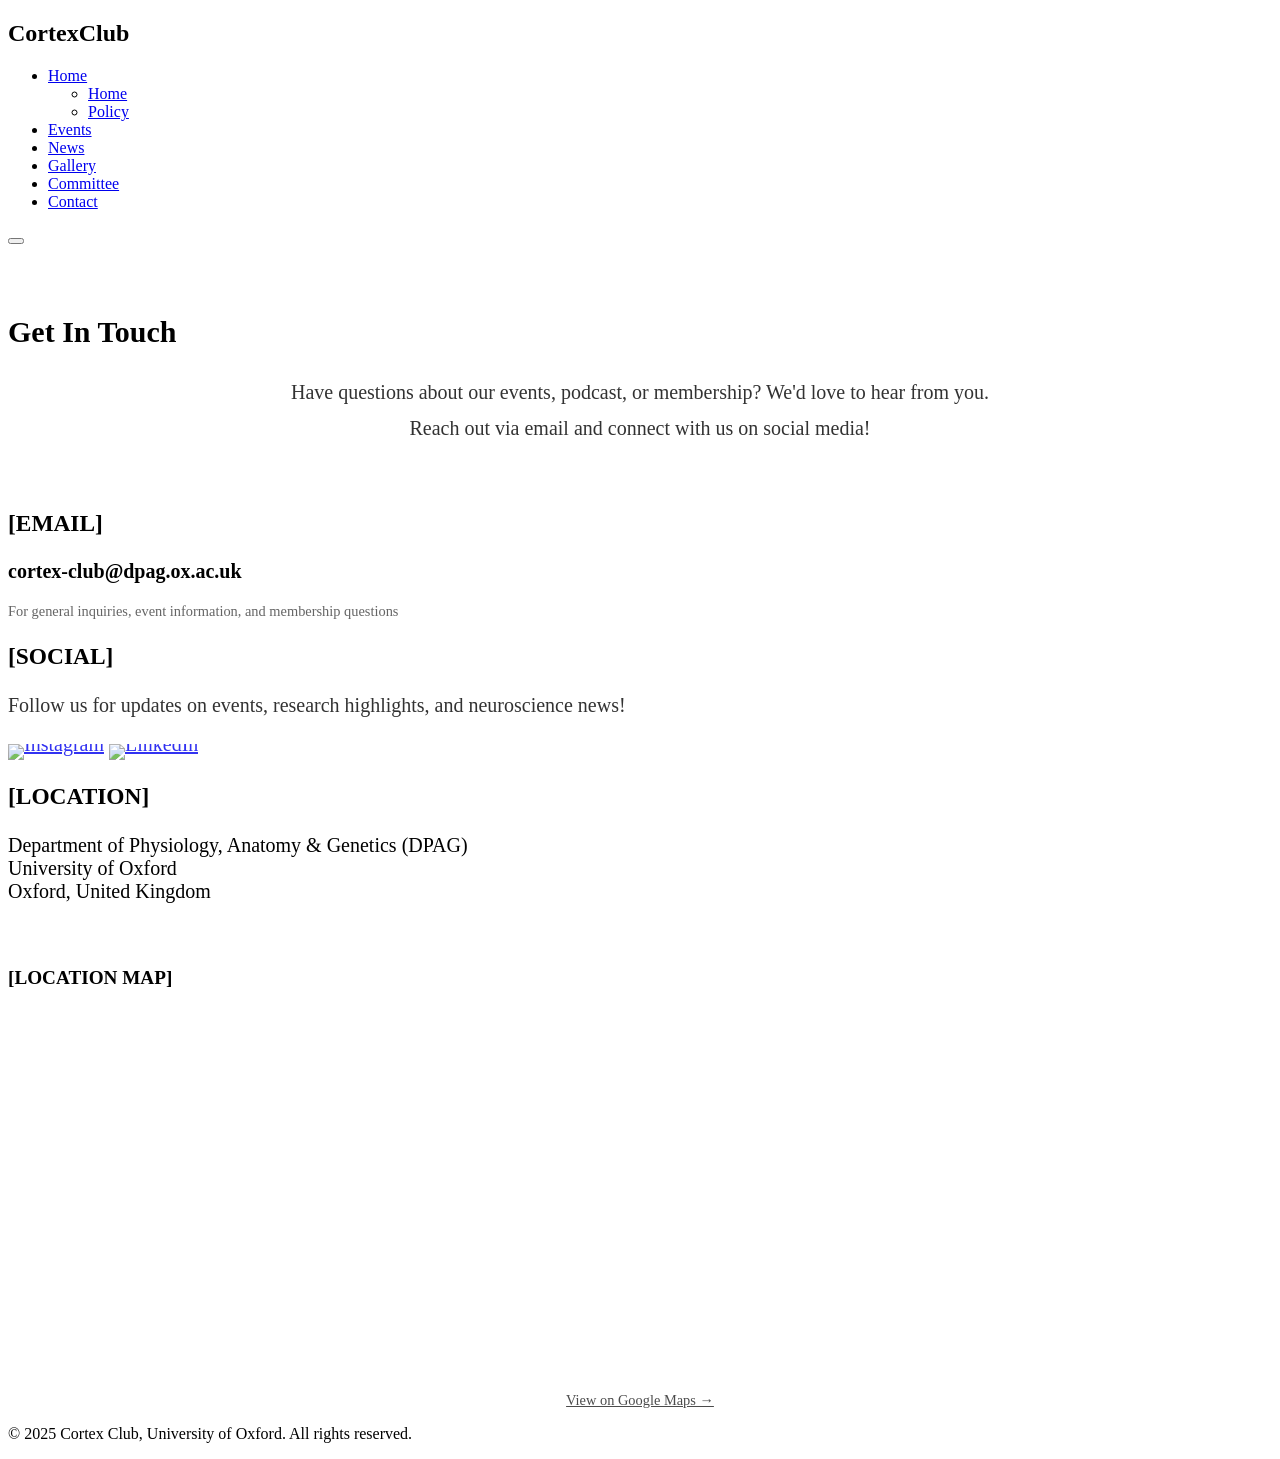
==== sections/contact.html @ c705b722 "Update contact.html Updating email" ====
<!DOCTYPE html>
<html lang="en">
<head>
    <meta charset="UTF-8">
    <meta name="viewport" content="width=device-width, initial-scale=1.0">
    <title>Contact - Cortex Club</title>
    <link rel="stylesheet" href="../style.css">
    
    <!-- Google Analytics 4 -->
    <script async src="https://www.googletagmanager.com/gtag/js?id=G-6320PL4NQF"></script>
    <script>
        window.dataLayer = window.dataLayer || [];
        function gtag(){dataLayer.push(arguments);}
        gtag('js', new Date());
        gtag('config', 'G-6320PL4NQF');
    </script>
</head>
<body>
    <nav class="navbar">
        <div class="container">
            <div class="nav-brand">
                <h1>Cortex<span class="brand-accent">Club</span></h1>
            </div>
            <ul class="nav-menu" id="navMenu">
                <li class="nav-dropdown">
                    <a href="../index.html">Home</a>
                    <ul class="nav-dropdown-menu">
                        <li><a href="../index.html">Home</a></li>
                        <li><a href="../assets/policy/OUCC%20Policy%20for%20Membership,%20Attendance,%20and%20Governance.pdf" target="_blank" rel="noopener noreferrer">Policy</a></li>
                    </ul>
                </li>
                <li><a href="events.html">Events</a></li>
                <li><a href="news.html">News</a></li>
                <li><a href="gallery.html">Gallery</a></li>
                <li><a href="committee.html">Committee</a></li>
                <li><a href="contact.html">Contact</a></li>
            </ul>
            <button class="nav-toggle" id="navToggle" aria-label="Toggle navigation">
                <span></span>
                <span></span>
                <span></span>
            </button>
        </div>
    </nav>

    <section class="section" style="margin-top: 70px; font-size: 1.25em;">
        <div class="container">
            <h2 class="section-title">Get In Touch</h2>
            <p style="text-align: center; color: var(--black); opacity: 0.8; max-width: 700px; margin: 0 auto 4rem; line-height: 1.8;">
                Have questions about our events, podcast, or membership? We'd love to hear from you. 
                Reach out via email and connect with us on social media!
            </p>
            <div class="contact-content" style="grid-template-columns: 1fr; max-width: 800px;">
                <div class="contact-info">
                    <div class="contact-item">
                        <h3>[EMAIL]</h3>
                        <p><a href="mailto:cortex-club@dpag.ox.ac.uk" style="color: var(--black); text-decoration: none; opacity: 1;"><strong>cortex-club@dpag.ox.ac.uk</strong></a></p>
                        <p style="margin-top: 0.5rem; font-size: 0.9rem; opacity: 0.6; color: var(--black);">For general inquiries, event information, and membership questions</p>
                    </div>
                    <div class="contact-item">
                        <h3>[SOCIAL]</h3>
                        <p style="margin-bottom: 1rem; opacity: 0.8; color: var(--black);">Follow us for updates on events, research highlights, and neuroscience news!</p>
                        <div class="social-links">
                            <a href="https://www.instagram.com/oxfordcortexclub/" target="_blank" rel="noopener noreferrer" aria-label="Instagram" style="display: inline-block; line-height: 0;">
                                <img src="../assets/app_logos/black-instagram-icon.svg" alt="Instagram" style="width: 43px; height: 43px; opacity: 0.8; transition: opacity 0.3s ease;" onmouseover="this.style.opacity='1'" onmouseout="this.style.opacity='0.8'">
                            </a>
                            <a href="https://www.linkedin.com/in/cortex-club-953615380/" target="_blank" rel="noopener noreferrer" aria-label="LinkedIn" style="display: inline-block; line-height: 0;">
                                <img src="../assets/app_logos/linkedin-square-icon.svg" alt="LinkedIn" style="width: 43px; height: 43px; opacity: 0.8; transition: opacity 0.3s ease;" onmouseover="this.style.opacity='1'" onmouseout="this.style.opacity='0.8'">
                            </a>
                        </div>
                    </div>
                    <div class="contact-item">
                        <h3>[LOCATION]</h3>
                        <p style="color: var(--black);">Department of Physiology, Anatomy & Genetics (DPAG)<br>University of Oxford<br>Oxford, United Kingdom</p>
                    </div>
                  
                </div>
            </div>
            
            <!-- Map Section -->
            <div class="map-container" style="margin-top: 4rem;">
                <h3 class="section-title" style="font-size: 1.2rem; margin-bottom: 2rem;">[LOCATION MAP]</h3>
                <div class="map-wrapper">
                    <iframe 
                        src="https://www.google.com/maps/embed?pb=!1m14!1m8!1m3!1d2469.541509388953!2d-1.2550276!3d51.759707!3m2!1i1024!2i768!4f13.1!3m3!1m2!1s0x4876c6a8f58f87ed%3A0xd62366c5569f0e9b!2sDepartment%20of%20Physiology%2C%20Anatomy%20%26%20Genetics%20(DPAG)%2C%20University%20of%20Oxford!5e0!3m2!1sen!2suk!4v1761736411504!5m2!1sen!2suk"
                        width="100%" 
                        height="350" 
                        style="border: 2px solid var(--black);"
                        allowfullscreen="" 
                        loading="lazy" 
                        referrerpolicy="no-referrer-when-downgrade"
                        title="Department of Physiology, Anatomy & Genetics (DPAG), University of Oxford">
                    </iframe>
                </div>
                <p style="text-align: center; margin-top: 1rem; opacity: 0.7; font-size: 0.9rem;">
                    <a href="https://maps.app.goo.gl/LnAFR9UZUQ6syPoy8" target="_blank" style="color: var(--black); text-decoration: underline;">View on Google Maps →</a>
                </p>
            </div>
        </div>
    </section>

    <footer class="footer">
        <div class="container">
            <p>&copy; 2025 Cortex Club, University of Oxford. All rights reserved.</p>
        </div>
    </footer>

    <script src="../utils/script.js"></script>
    <script src="../utils/analytics-events.js"></script>
</body>
</html>
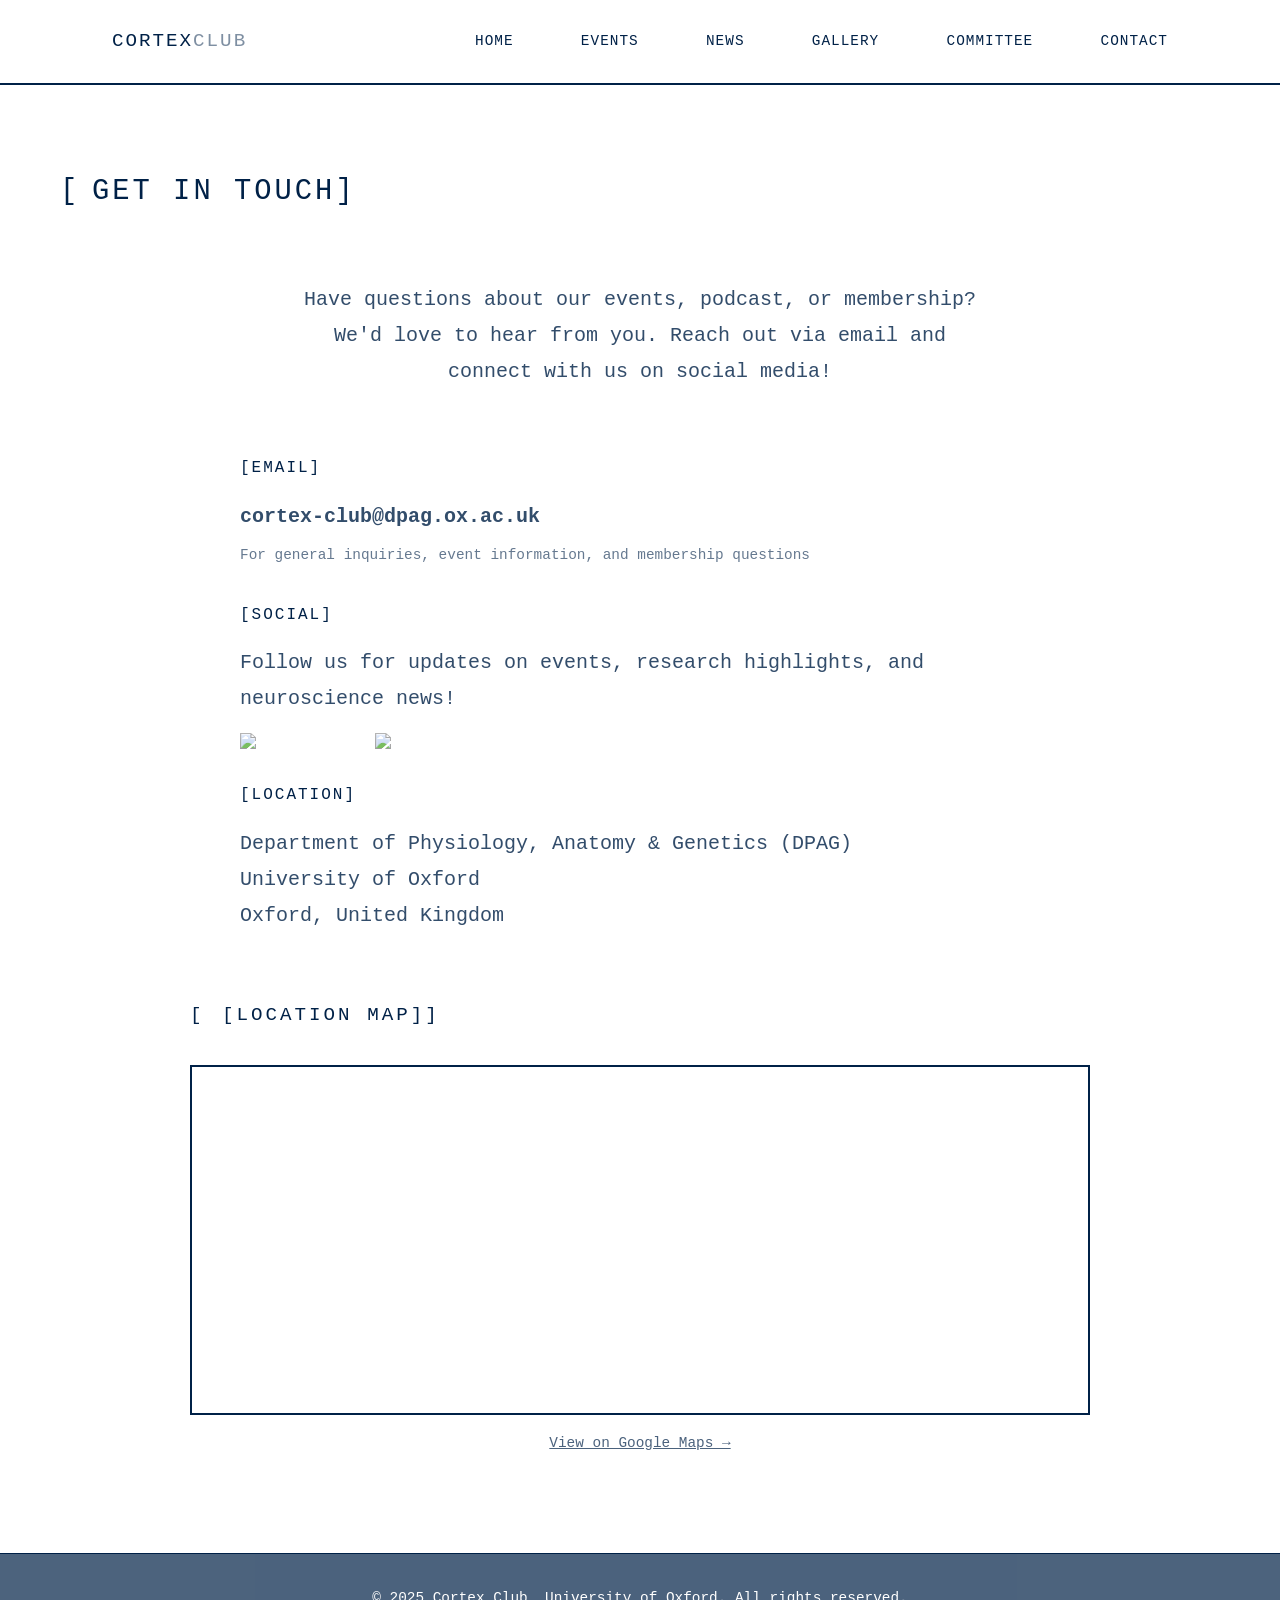
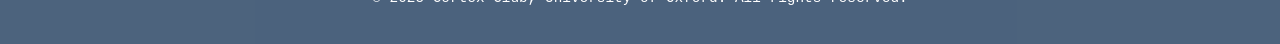
==== commit aa8743ce: "SEO basics: page titles, meta descriptions, canonical links, sitemap, robots.txt; homepage headline " ====
--- a/sections/contact.html
+++ b/sections/contact.html
@@ -3,7 +3,9 @@
 <head>
     <meta charset="UTF-8">
     <meta name="viewport" content="width=device-width, initial-scale=1.0">
-    <title>Contact - Cortex Club</title>
+    <title>Contact - Cortex Club Oxford</title>
+    <meta name="description" content="Contact Cortex Club, the University of Oxford's neuroscience society, about events, membership, the CortexCast podcast or collaborations.">
+    <link rel="canonical" href="https://www.cortexclub.com/sections/contact.html">
     <link rel="stylesheet" href="../style.css">
     
     <!-- Google Analytics 4 -->
--- a/style.css
+++ b/style.css
@@ -0,0 +1,1405 @@
+/* Reset and Base Styles */
+* {
+    margin: 0;
+    padding: 0;
+    box-sizing: border-box;
+}
+
+:root {
+    --black: #002147;
+    --white: #ffffff;
+    --grey: #808080;
+    --light-grey: #f5f5f5;
+    --transition: all 0.4s ease;
+}
+
+html {
+    scroll-behavior: smooth;
+    overflow-x: hidden;
+}
+
+body {
+    font-family: 'Courier New', Courier, monospace;
+    line-height: 1.8;
+    color: var(--black);
+    background-color: var(--white);
+    font-size: 16px;
+    overflow-x: hidden;
+    width: 100%;
+    max-width: 100vw;
+}
+
+.container {
+    max-width: 1200px;
+    margin: 0 auto;
+    padding: 0 20px;
+}
+
+/* Navigation */
+.navbar {
+    position: fixed;
+    top: 0;
+    left: 0;
+    right: 0;
+    background: var(--white);
+    border-bottom: 2px solid var(--black);
+    z-index: 1000;
+    transition: var(--transition);
+}
+
+.navbar .container {
+    display: flex;
+    justify-content: space-between;
+    align-items: center;
+    max-width: 100%;
+    margin: 0;
+    padding: 1.5rem 0;
+}
+
+.nav-brand {
+    position: static;
+    left: auto;
+    margin-left: 5%;
+    padding-left: 3rem;
+}
+
+.nav-brand h1 {
+    font-size: 1.2rem;
+    color: var(--black);
+    font-weight: normal;
+    letter-spacing: 2px;
+    text-transform: uppercase;
+}
+
+.brand-accent {
+    color: var(--black);
+    opacity: 0.5;
+}
+
+.nav-menu {
+    display: flex;
+    list-style: none;
+    gap: 3rem;
+    margin-left: auto;
+    margin-right: 5%;
+    padding-right: 3rem;
+}
+
+.nav-menu a {
+    text-decoration: none;
+    color: var(--black);
+    font-size: 0.9rem;
+    text-transform: uppercase;
+    letter-spacing: 1px;
+    transition: var(--transition);
+    position: relative;
+}
+
+.nav-menu a::before {
+    content: '> ';
+    opacity: 0;
+    transition: var(--transition);
+}
+
+.nav-menu a:hover::before {
+    opacity: 1;
+}
+
+/* Dropdown Menu */
+.nav-menu li {
+    position: relative;
+}
+
+.nav-dropdown {
+    position: relative;
+}
+
+.nav-dropdown-menu {
+    position: absolute;
+    top: 100%;
+    left: 0;
+    background: var(--white);
+    border: 2px solid var(--black);
+    list-style: none;
+    padding: 0;
+    margin: 0;
+    min-width: 150px;
+    opacity: 0;
+    visibility: hidden;
+    transform: translateY(-10px);
+    transition: var(--transition);
+    z-index: 1001;
+    margin-top: 10px;
+}
+
+.nav-dropdown:hover .nav-dropdown-menu {
+    opacity: 1;
+    visibility: visible;
+    transform: translateY(0);
+}
+
+.nav-dropdown-menu li {
+    margin: 0;
+}
+
+.nav-dropdown-menu a {
+    display: block;
+    padding: 0.75rem 1rem;
+    text-decoration: none;
+    color: var(--black);
+    font-size: 0.9rem;
+    text-transform: uppercase;
+    letter-spacing: 1px;
+    transition: var(--transition);
+    border-bottom: 1px solid var(--light-grey);
+}
+
+.nav-dropdown-menu a:last-child {
+    border-bottom: none;
+}
+
+.nav-dropdown-menu a:hover {
+    background: var(--light-grey);
+}
+
+.nav-dropdown-menu a::before {
+    content: '> ';
+    opacity: 0;
+    transition: var(--transition);
+}
+
+.nav-dropdown-menu a:hover::before {
+    opacity: 1;
+}
+
+.nav-toggle {
+    display: none;
+    flex-direction: column;
+    background: none;
+    border: none;
+    cursor: pointer;
+    gap: 5px;
+}
+
+.nav-toggle span {
+    width: 25px;
+    height: 2px;
+    background: var(--black);
+    transition: var(--transition);
+}
+
+/* Hero Section */
+.hero {
+    position: relative;
+    height: 90vh;
+    min-height: 600px;
+    background: var(--black);
+    color: var(--white);
+    display: flex;
+    align-items: center;
+    justify-content: center;
+    margin-top: 70px;
+    border-bottom: 2px solid var(--black);
+}
+
+.hero-content {
+    text-align: left;
+    padding: 3rem;
+    max-width: 800px;
+    position: relative;
+    z-index: 10;
+    margin-right: auto;
+    margin-left: 5%;
+}
+
+#hero-canvas {
+    position: absolute;
+    top: 0;
+    left: 0;
+    width: 100%;
+    height: 100%;
+    z-index: 1;
+    pointer-events: none;
+}
+
+.hero-content::before {
+    content: '>>>';
+    position: absolute;
+    left: -60px;
+    top: 0;
+    color: var(--white);
+    opacity: 0.3;
+    font-size: 1.5rem;
+}
+
+.hero-title {
+    font-size: 4rem;
+    font-weight: normal;
+    margin-bottom: 2rem;
+    line-height: 1.3;
+    letter-spacing: 3px;
+    text-transform: uppercase;
+}
+
+.hero-subtitle {
+    font-size: 1.2rem;
+    margin-bottom: 3rem;
+    opacity: 0.8;
+    line-height: 2;
+    letter-spacing: 1px;
+}
+
+/* Homepage headline: the text is in index.html for search engines; typewriter.js
+   hides it, then types it out. If the script doesn't run, it appears after 3s. */
+.js .hero-title,
+.js .hero-subtitle {
+    visibility: hidden;
+    animation: hero-reveal 0s 3s forwards;
+}
+
+@keyframes hero-reveal {
+    to { visibility: visible; }
+}
+
+.hero-buttons {
+    display: flex;
+    gap: 2rem;
+}
+
+/* Buttons */
+.btn {
+    padding: 1rem 2.5rem;
+    text-decoration: none;
+    font-weight: normal;
+    transition: var(--transition);
+    display: inline-block;
+    border: 2px solid var(--white);
+    text-transform: uppercase;
+    letter-spacing: 2px;
+    font-size: 0.9rem;
+}
+
+.btn-primary {
+    background: var(--white);
+    color: var(--black);
+}
+
+.btn-primary:hover {
+    background: var(--black);
+    color: var(--white);
+}
+
+.btn-secondary {
+    background: transparent;
+    color: var(--white);
+    border-color: var(--white);
+}
+
+.btn-secondary:hover {
+    background: var(--white);
+    color: var(--black);
+}
+
+/* Sections */
+.section {
+    padding: 6rem 0;
+    border-bottom: 1px solid var(--black);
+}
+
+.section-dark {
+    background: var(--black);
+    color: var(--white);
+}
+
+.section-title {
+    font-size: 1.8rem;
+    text-align: left;
+    margin-bottom: 4rem;
+    color: var(--black);
+    font-weight: normal;
+    letter-spacing: 3px;
+    text-transform: uppercase;
+    position: relative;
+    padding-left: 2rem;
+}
+
+.section-title::before {
+    content: '[';
+    position: absolute;
+    left: 0;
+}
+
+.section-title::after {
+    content: ']';
+}
+
+.section-dark .section-title {
+    color: var(--white);
+}
+
+/* About Section */
+.about-content {
+    max-width: 900px;
+    margin: 0 auto;
+}
+
+.lead {
+    font-size: 1.1rem;
+    color: var(--black);
+    margin-bottom: 2rem;
+    line-height: 2;
+}
+
+.about-text p {
+    margin-bottom: 2rem;
+    color: var(--black);
+    line-height: 2.2;
+}
+
+.features {
+    display: grid;
+    grid-template-columns: repeat(auto-fit, minmax(200px, 1fr));
+    gap: 1.5rem;
+    margin-top: 3rem;
+}
+
+.feature {
+    text-align: left;
+    padding: 2.5rem;
+    background: var(--white);
+    border: 2px solid var(--black);
+    transition: var(--transition);
+    position: relative;
+}
+
+.feature::before {
+    content: '> ';
+    position: absolute;
+    left: 1.5rem;
+    top: 1.5rem;
+    opacity: 0.3;
+    font-size: 1.2rem;
+}
+
+.feature:hover {
+    border-color: var(--grey);
+}
+
+.feature-icon {
+    font-size: 2rem;
+    margin-bottom: 1rem;
+    opacity: 0.5;
+}
+
+.feature h3 {
+    font-size: 0.9rem;
+    margin-bottom: 0.75rem;
+    color: var(--black);
+    text-transform: uppercase;
+    letter-spacing: 2px;
+}
+
+.feature p {
+    color: var(--black);
+    font-size: 0.95rem;
+    line-height: 1.8;
+}
+
+/* Events Section */
+.events-grid {
+    display: grid;
+    grid-template-columns: repeat(auto-fit, minmax(280px, 1fr));
+    gap: 2rem;
+}
+
+.event-card {
+    background: transparent;
+    border: 2px solid var(--black);
+    padding: 2.5rem;
+    transition: var(--transition);
+    position: relative;
+}
+
+.event-card::before {
+    content: '>>';
+    position: absolute;
+    left: 2.5rem;
+    top: 2.5rem;
+    opacity: 0.3;
+    font-size: 1.2rem;
+}
+
+.event-card:hover {
+    border-color: var(--grey);
+}
+
+.event-date {
+    display: flex;
+    flex-direction: column;
+    align-items: flex-start;
+    margin-bottom: 2rem;
+    font-weight: normal;
+    letter-spacing: 2px;
+}
+
+.date-day {
+    font-size: 3rem;
+    line-height: 1;
+    color: var(--black);
+}
+
+.date-month {
+    font-size: 0.9rem;
+    text-transform: uppercase;
+    color: var(--black);
+    opacity: 0.7;
+    margin-top: 0.5rem;
+}
+
+.date-year {
+    font-size: 0.8rem;
+    text-transform: uppercase;
+    color: var(--black);
+    opacity: 0.5;
+    margin-top: 0.3rem;
+    letter-spacing: 1px;
+}
+
+.event-card h3 {
+    font-size: 1.2rem;
+    margin-bottom: 1.5rem;
+    font-weight: normal;
+    letter-spacing: 1px;
+    color: var(--black);
+}
+
+.event-card p {
+    color: var(--black);
+    margin-bottom: 1.5rem;
+    line-height: 1.8;
+    opacity: 0.8;
+}
+
+.event-link {
+    color: var(--black);
+    text-decoration: none;
+    font-weight: normal;
+    display: inline-block;
+    transition: var(--transition);
+    text-transform: uppercase;
+    letter-spacing: 1px;
+    font-size: 0.9rem;
+}
+
+.event-link:hover {
+    opacity: 0.5;
+}
+
+.event-link::after {
+    content: ' >>';
+}
+
+/* Event cards in dark sections */
+.section-dark .event-card {
+    border: 2px solid var(--white);
+}
+
+.section-dark .date-day,
+.section-dark .date-month,
+.section-dark .date-year {
+    color: var(--white);
+}
+
+.section-dark .event-card h3,
+.section-dark .event-card p,
+.section-dark .event-link {
+    color: var(--white);
+}
+
+/* Committee Section */
+.committee-grid {
+    display: grid;
+    grid-template-columns: repeat(auto-fit, minmax(280px, 1fr));
+    gap: 2.5rem;
+    max-width: 1200px;
+    margin: 0 auto;
+}
+
+.committee-card {
+    background: var(--white);
+    border: 2px solid var(--black);
+    transition: var(--transition);
+    position: relative;
+    display: flex;
+    flex-direction: column;
+    aspect-ratio: 5 / 8;
+    overflow: hidden;
+}
+
+.committee-card:hover {
+    border-color: var(--grey);
+    transform: translateY(-5px);
+}
+
+.committee-portrait {
+    width: 100%;
+    flex: 0 0 70%;
+    min-height: 0;
+    object-fit: cover;
+    object-position: center 25%;
+    display: block;
+}
+
+.committee-info {
+    padding: 1.5rem 1.5rem 4rem 1.5rem;
+    display: flex;
+    flex-direction: column;
+    flex: 1;
+    justify-content: flex-start;
+}
+
+.committee-card h3 {
+    font-size: 0.9rem;
+    margin-bottom: 0.75rem;
+    color: var(--black);
+    text-transform: uppercase;
+    letter-spacing: 2px;
+    font-weight: normal;
+    opacity: 0.7;
+}
+
+.committee-name {
+    font-size: 1.3rem;
+    margin-bottom: 0.75rem;
+    color: var(--black);
+    font-weight: normal;
+    letter-spacing: 1px;
+}
+
+.committee-bio {
+    color: var(--black);
+    line-height: 1.8;
+    font-size: 0.95rem;
+    margin: 0;
+}
+
+/* Research Section */
+.research-grid {
+    display: grid;
+    grid-template-columns: repeat(auto-fit, minmax(300px, 1fr));
+    gap: 2rem;
+}
+
+.research-card {
+    background: var(--white);
+    padding: 2.5rem;
+    border: 2px solid var(--black);
+    transition: var(--transition);
+    position: relative;
+}
+
+.research-card:hover {
+    border-color: var(--grey);
+}
+
+.research-number {
+    font-size: 3rem;
+    font-weight: normal;
+    color: var(--black);
+    opacity: 0.2;
+    position: absolute;
+    top: 1.5rem;
+    right: 1.5rem;
+    font-family: monospace;
+}
+
+.research-card h3 {
+    font-size: 1.2rem;
+    margin-bottom: 1rem;
+    color: var(--black);
+    text-transform: uppercase;
+    letter-spacing: 1px;
+    font-weight: normal;
+}
+
+.research-card p {
+    color: var(--black);
+    line-height: 1.8;
+}
+
+/* Contact Section */
+.contact-content {
+    display: grid;
+    grid-template-columns: 1fr 1fr;
+    gap: 3rem;
+    max-width: 1000px;
+    margin: 0 auto;
+}
+
+.contact-info {
+    display: flex;
+    flex-direction: column;
+    gap: 2rem;
+}
+
+.contact-item h3 {
+    font-size: 1rem;
+    margin-bottom: 1rem;
+    text-transform: uppercase;
+    letter-spacing: 2px;
+    font-weight: normal;
+}
+
+.contact-item p {
+    color: var(--white);
+    line-height: 1.8;
+    opacity: 0.8;
+}
+
+.social-links {
+    display: flex;
+    gap: 2rem;
+    margin-top: 1rem;
+}
+
+.social-links a {
+    color: var(--white);
+    text-decoration: none;
+    transition: var(--transition);
+    text-transform: uppercase;
+    letter-spacing: 1px;
+    font-size: 0.9rem;
+}
+
+.social-links a:hover {
+    opacity: 0.5;
+}
+
+.contact-form {
+    display: flex;
+    flex-direction: column;
+    gap: 1.5rem;
+}
+
+.form-group input,
+.form-group textarea {
+    width: 100%;
+    padding: 1rem;
+    border: 2px solid var(--white);
+    background: transparent;
+    color: var(--white);
+    font-family: monospace;
+    font-size: 0.95rem;
+    transition: var(--transition);
+}
+
+.form-group input::placeholder,
+.form-group textarea::placeholder {
+    color: var(--white);
+    opacity: 0.5;
+}
+
+.form-group input:focus,
+.form-group textarea:focus {
+    outline: none;
+    border-color: var(--grey);
+}
+
+/* Sponsors Section */
+#sponsors-section {
+    overflow-x: hidden;
+    width: 100%;
+    max-width: 100%;
+}
+
+#sponsors-list {
+    width: 100%;
+    margin: 0;
+    padding: 0;
+    overflow-x: hidden;
+}
+
+/* Each tier is a full-width horizontal band - edge to edge */
+.sponsor-tier-group {
+    width: 100%;
+    max-width: 100%;
+    padding: 80px 0;
+    display: flex;
+    flex-direction: column;
+    align-items: center;
+    box-sizing: border-box;
+    overflow-x: hidden;
+}
+
+/* Content wrapper inside tier group - matches .container width */
+.sponsor-tier-group > .sponsor-grid {
+    width: 100%;
+    max-width: 1200px;
+    margin-left: auto;
+    margin-right: auto;
+    padding-left: calc(20px + 2rem);
+    padding-right: 20px;
+    box-sizing: border-box;
+}
+
+/* Remove tier titles - badges on cards instead */
+.sponsor-tier-title {
+    display: none;
+}
+
+/* All tiers use same grid - 3 per row */
+.sponsor-tier-group > .sponsor-grid {
+    display: grid;
+    grid-template-columns: repeat(3, 1fr);
+    gap: 2rem;
+    width: 100%;
+    max-width: 100%;
+    box-sizing: border-box;
+}
+
+/* Card-based sponsor item */
+.sponsor-item {
+    position: relative;
+    background: var(--white);
+    border: 2px solid var(--black);
+    border-radius: 8px;
+    padding: 1.5rem;
+    width: 100%;
+    aspect-ratio: 4 / 3;
+    display: flex;
+    align-items: center;
+    justify-content: center;
+    transition: transform 0.3s ease, box-shadow 0.3s ease;
+    box-sizing: border-box;
+}
+
+.sponsor-item:hover {
+    transform: translateY(-4px);
+    box-shadow: 0 8px 24px rgba(0, 33, 71, 0.2);
+}
+
+/* Tier badge in top left */
+.sponsor-tier-badge {
+    position: absolute;
+    top: 1rem;
+    left: 1rem;
+    font-size: 0.75rem;
+    font-weight: bold;
+    text-transform: uppercase;
+    letter-spacing: 2px;
+    color: var(--black);
+    padding: 0.4rem 0.8rem;
+    border-radius: 4px;
+    background: var(--white);
+    border: 1px solid var(--black);
+    transition: background 0.3s ease, color 0.3s ease, border-color 0.3s ease;
+    z-index: 10;
+}
+
+/* Gold badge - metallic with texture */
+.sponsor-gold:hover .sponsor-tier-badge {
+    background: linear-gradient(135deg, #f4d03f 0%, #d4af37 50%, #b8860b 100%);
+    color: var(--white);
+    border-color: #d4af37;
+}
+
+.sponsor-gold:hover .sponsor-tier-badge::after {
+    content: "";
+    position: absolute;
+    inset: 0;
+    background:
+        repeating-linear-gradient(
+            90deg,
+            rgba(255,255,255,0.08) 0px,
+            rgba(255,255,255,0.0) 2px,
+            rgba(0,0,0,0.06) 4px
+        );
+    opacity: 0.35;
+    border-radius: inherit;
+    pointer-events: none;
+}
+
+/* Silver badge - metallic with texture */
+.sponsor-silver:hover .sponsor-tier-badge {
+    background: linear-gradient(135deg, #e8e8e8 0%, #c0c0c0 50%, #a8a8a8 100%);
+    color: var(--black);
+    border-color: #c0c0c0;
+}
+
+.sponsor-silver:hover .sponsor-tier-badge::after {
+    content: "";
+    position: absolute;
+    inset: 0;
+    background:
+        repeating-linear-gradient(
+            90deg,
+            rgba(255,255,255,0.12) 0px,
+            rgba(255,255,255,0.0) 2px,
+            rgba(0,0,0,0.04) 4px
+        );
+    opacity: 0.4;
+    border-radius: inherit;
+    pointer-events: none;
+}
+
+/* Bronze badge - metallic with texture */
+.sponsor-bronze:hover .sponsor-tier-badge {
+    background: linear-gradient(135deg, #cd7f32 0%, #b87333 50%, #8b4513 100%);
+    color: var(--white);
+    border-color: #cd7f32;
+}
+
+.sponsor-bronze:hover .sponsor-tier-badge::after {
+    content: "";
+    position: absolute;
+    inset: 0;
+    background:
+        repeating-linear-gradient(
+            90deg,
+            rgba(255,255,255,0.06) 0px,
+            rgba(255,255,255,0.0) 2px,
+            rgba(0,0,0,0.08) 4px
+        );
+    opacity: 0.3;
+    border-radius: inherit;
+    pointer-events: none;
+}
+
+/* Logo wrapper - uniform card with fixed aspect ratio */
+.sponsor-logo-wrapper {
+    width: 100%;
+    height: 100%;
+    display: flex;
+    align-items: center;
+    justify-content: center;
+    padding: 1rem;
+    box-sizing: border-box;
+}
+
+/* Logo images - grayscale by default, color on hover */
+.sponsor-logo-wrapper img {
+    max-width: 100%;
+    max-height: 100%;
+    width: auto;
+    height: auto;
+    object-fit: contain;
+    display: block;
+    filter: grayscale(100%) brightness(0.9);
+    transition: filter 0.4s ease;
+}
+
+.sponsor-item:hover .sponsor-logo-wrapper img {
+    filter: grayscale(0%) brightness(1);
+}
+
+/* Responsive adjustments */
+@media (max-width: 1024px) {
+    .sponsor-tier-group > .sponsor-grid {
+        grid-template-columns: repeat(3, 1fr);
+    }
+}
+
+@media (max-width: 768px) {
+    .sponsor-tier-group > .sponsor-grid {
+        grid-template-columns: repeat(2, 1fr);
+    }
+    
+    .sponsor-item {
+        aspect-ratio: 3 / 2;
+    }
+}
+
+@media (max-width: 480px) {
+    .sponsor-tier-group > .sponsor-grid {
+        grid-template-columns: 1fr;
+    }
+    
+    .sponsor-item {
+        padding: 1.5rem;
+    }
+    
+    .sponsor-tier-badge {
+        font-size: 0.65rem;
+        padding: 0.3rem 0.6rem;
+    }
+}
+
+.footer {
+    background: var(--black);
+    padding: 2rem 0;
+    text-align: center;
+    color: var(--white);
+    opacity: 0.7;
+    font-size: 0.9rem;
+}
+
+/* Responsive Design */
+@media (max-width: 768px) {
+    .nav-menu {
+        position: fixed;
+        left: -100%;
+        top: 70px;
+        flex-direction: column;
+        background: white;
+        width: 100%;
+        text-align: center;
+        transition: 0.3s;
+        box-shadow: 0 10px 27px rgba(0, 0, 0, 0.05);
+        padding: 2rem 0;
+    }
+
+    .nav-menu.active {
+        left: 0;
+    }
+
+    .nav-dropdown-menu {
+        position: static;
+        opacity: 1;
+        visibility: visible;
+        transform: none;
+        border: none;
+        margin-top: 0;
+        padding-left: 1rem;
+        display: none;
+    }
+
+    .nav-dropdown.active .nav-dropdown-menu {
+        display: block;
+    }
+
+    .nav-toggle {
+        display: flex;
+    }
+
+    .nav-toggle.active span:nth-child(1) {
+        transform: rotate(45deg) translate(5px, 5px);
+    }
+
+    .nav-toggle.active span:nth-child(2) {
+        opacity: 0;
+    }
+
+    .nav-toggle.active span:nth-child(3) {
+        transform: rotate(-45deg) translate(7px, -6px);
+    }
+
+    .hero-title {
+        font-size: 3rem;
+    }
+
+    .hero-subtitle {
+        font-size: 1.425rem;
+    }
+
+    .hero-buttons {
+        flex-direction: column;
+        gap: 1rem;
+    }
+
+    .section-title {
+        font-size: 1.5rem;
+    }
+
+    .features {
+        grid-template-columns: 1fr;
+    }
+
+    .events-grid {
+        grid-template-columns: 1fr;
+    }
+
+    .research-grid {
+        grid-template-columns: 1fr;
+    }
+
+    .committee-grid {
+        grid-template-columns: 1fr;
+    }
+
+    .news-grid {
+        grid-template-columns: 1fr;
+    }
+    
+    .gallery-grid {
+        grid-template-columns: repeat(2, 1fr);
+    }
+
+    .contact-content {
+        grid-template-columns: 1fr;
+    }
+
+    .research-number {
+        font-size: 2rem;
+        top: 1rem;
+        right: 1rem;
+    }
+
+    .container {
+        padding: 0 15px;
+    }
+}
+
+@media (max-width: 480px) {
+    .gallery-grid {
+        grid-template-columns: 1fr;
+    }
+    
+    .hero {
+        min-height: 500px;
+    }
+
+    .hero-title {
+        font-size: 2.25rem;
+    }
+
+    .hero-subtitle {
+        font-size: 1.275rem;
+    }
+
+    .btn {
+        padding: 0.75rem 1.5rem;
+        font-size: 0.85rem;
+    }
+
+    .section {
+        padding: 3rem 0;
+    }
+
+    .event-card,
+    .research-card {
+        padding: 1.5rem;
+    }
+}
+
+/* Explore Section (Homepage) */
+.explore-grid {
+    display: grid;
+    grid-template-columns: repeat(auto-fit, minmax(280px, 1fr));
+    gap: 2rem;
+    grid-auto-flow: row;
+}
+
+.explore-card {
+    background: var(--white);
+    padding: 2.5rem;
+    border: 2px solid var(--black);
+    transition: var(--transition);
+    display: block;
+    text-decoration: none;
+    color: var(--black);
+    position: relative;
+}
+
+.explore-card::before {
+    content: '>';
+    position: absolute;
+    left: 1rem;
+    top: 2rem;
+    opacity: 0;
+    font-size: 2rem;
+    transition: var(--transition);
+}
+
+.explore-card:hover::before {
+    opacity: 0.2;
+}
+
+.explore-card:hover {
+    border-color: var(--grey);
+}
+
+.explore-card h3 {
+    font-size: 0.9rem;
+    margin-bottom: 1.5rem;
+    color: var(--black);
+    text-transform: uppercase;
+    letter-spacing: 2px;
+    font-weight: normal;
+    opacity: 0.7;
+}
+
+.explore-card p {
+    color: var(--black);
+    line-height: 1.8;
+    font-size: 0.95rem;
+    margin-bottom: 1rem;
+}
+
+.explore-link {
+    color: var(--black);
+    font-size: 1.5rem;
+    font-weight: normal;
+    display: inline-block;
+    transition: var(--transition);
+}
+
+.explore-card:hover .explore-link {
+    transform: translateX(5px);
+}
+
+/* News Section */
+.news-grid {
+    display: grid;
+    grid-template-columns: repeat(auto-fit, minmax(300px, 1fr));
+    gap: 2rem;
+}
+
+/* Gallery Section */
+.gallery-filters {
+    display: flex;
+    justify-content: center;
+    gap: 1rem;
+    margin-bottom: 3rem;
+    flex-wrap: wrap;
+}
+
+.gallery-filter-btn {
+    padding: 0.75rem 2rem;
+    background: transparent;
+    border: 2px solid var(--black);
+    color: var(--black);
+    font-family: monospace;
+    font-size: 0.9rem;
+    text-transform: uppercase;
+    letter-spacing: 2px;
+    cursor: pointer;
+    transition: var(--transition);
+    font-weight: normal;
+}
+
+.gallery-filter-btn:hover {
+    background: var(--black);
+    color: var(--white);
+    border-color: var(--black);
+}
+
+.gallery-filter-btn.active {
+    background: var(--black);
+    color: var(--white);
+    border-color: var(--black);
+}
+
+.gallery-grid {
+    display: grid;
+    grid-template-columns: repeat(3, 1fr);
+    gap: 2rem;
+    width: 100%;
+    max-width: 100%;
+    box-sizing: border-box;
+}
+
+.gallery-item {
+    position: relative;
+    overflow: hidden;
+    border: 2px solid var(--black);
+    transition: var(--transition);
+    aspect-ratio: 4 / 3;
+    background: var(--black);
+    width: 100%;
+    max-width: 100%;
+    box-sizing: border-box;
+}
+
+.gallery-item:hover {
+    border-color: var(--grey);
+    transform: translateY(-5px);
+    box-shadow: 0 10px 30px rgba(0, 0, 0, 0.2);
+}
+
+.gallery-image-wrapper {
+    position: relative;
+    width: 100%;
+    height: 100%;
+    overflow: hidden;
+}
+
+.gallery-image {
+    width: 100%;
+    height: 100%;
+    object-fit: cover;
+    transition: filter 0.3s ease, opacity 0.3s ease;
+    display: block;
+    max-width: 100%;
+}
+
+.gallery-item:hover .gallery-image {
+    filter: brightness(0.4);
+    opacity: 0.7;
+}
+
+.gallery-overlay {
+    position: absolute;
+    top: 0;
+    left: 0;
+    width: 100%;
+    height: 100%;
+    display: flex;
+    align-items: center;
+    justify-content: center;
+    padding: 2rem;
+    opacity: 0;
+    transition: opacity 0.3s ease;
+    pointer-events: none;
+}
+
+.gallery-item:hover .gallery-overlay {
+    opacity: 1;
+}
+
+.gallery-info {
+    color: var(--white);
+    text-align: center;
+}
+
+.gallery-title {
+    font-size: 1.4rem;
+    margin-bottom: 0.75rem;
+    text-transform: uppercase;
+    letter-spacing: 2px;
+    font-weight: normal;
+}
+
+.gallery-date {
+    font-size: 0.9rem;
+    opacity: 0.9;
+    letter-spacing: 1px;
+}
+
+/* Responsive gallery text */
+@media (max-width: 768px) {
+    .gallery-title {
+        font-size: 1.1rem;
+        letter-spacing: 1px;
+        margin-bottom: 0.5rem;
+    }
+    
+    .gallery-date {
+        font-size: 0.8rem;
+    }
+    
+    .gallery-overlay {
+        padding: 1.5rem;
+    }
+}
+
+@media (max-width: 480px) {
+    .gallery-title {
+        font-size: 0.95rem;
+        letter-spacing: 0.5px;
+        margin-bottom: 0.4rem;
+    }
+    
+    .gallery-date {
+        font-size: 0.75rem;
+    }
+    
+    .gallery-overlay {
+        padding: 1rem;
+    }
+}
+
+.news-card {
+    background: var(--white);
+    padding: 2.5rem;
+    border: 2px solid var(--black);
+    transition: var(--transition);
+    position: relative;
+}
+
+.news-card:hover {
+    border-color: var(--grey);
+}
+
+.news-date {
+    font-size: 0.85rem;
+    text-transform: uppercase;
+    letter-spacing: 1px;
+    margin-bottom: 1.5rem;
+    opacity: 0.6;
+}
+
+.news-card h3 {
+    font-size: 1.3rem;
+    margin-bottom: 1rem;
+    color: var(--black);
+    text-transform: uppercase;
+    letter-spacing: 1px;
+    font-weight: normal;
+}
+
+.news-card p {
+    color: var(--black);
+    line-height: 1.8;
+    margin-bottom: 1.5rem;
+    white-space: pre-line;
+}
+
+.news-link {
+    color: var(--black);
+    text-decoration: none;
+    font-weight: normal;
+    display: inline-block;
+    transition: var(--transition);
+    text-transform: uppercase;
+    letter-spacing: 1px;
+    font-size: 0.9rem;
+}
+
+.news-link:hover {
+    opacity: 0.5;
+}
+
+.news-link::after {
+    content: ' >>';
+}
+
+/* Typewriter Cursor */
+.typewriter-cursor {
+    display: inline-block;
+    animation: blink 1s infinite;
+    margin-left: 2px;
+}
+
+@keyframes blink {
+    0%, 50% { opacity: 1; }
+    51%, 100% { opacity: 0; }
+}
+
+/* Map Container */
+.map-container {
+    max-width: 900px;
+    margin: 0 auto;
+}
+
+.map-wrapper {
+    position: relative;
+    width: 100%;
+    overflow: hidden;
+}
+
+.map-wrapper iframe {
+    display: block;
+    width: 100%;
+    height: 350px;
+    border: 2px solid var(--black);
+    transition: var(--transition);
+}
+
+.map-wrapper:hover iframe {
+    border-color: var(--grey);
+}
+
+@media (max-width: 768px) {
+    .map-wrapper iframe {
+        height: 250px;
+    }
+}
+
+/* Additional utilities */
+@media (prefers-reduced-motion: reduce) {
+    * {
+        animation-duration: 0.01ms !important;
+        animation-iteration-count: 1 !important;
+        transition-duration: 0.01ms !important;
+    }
+}
